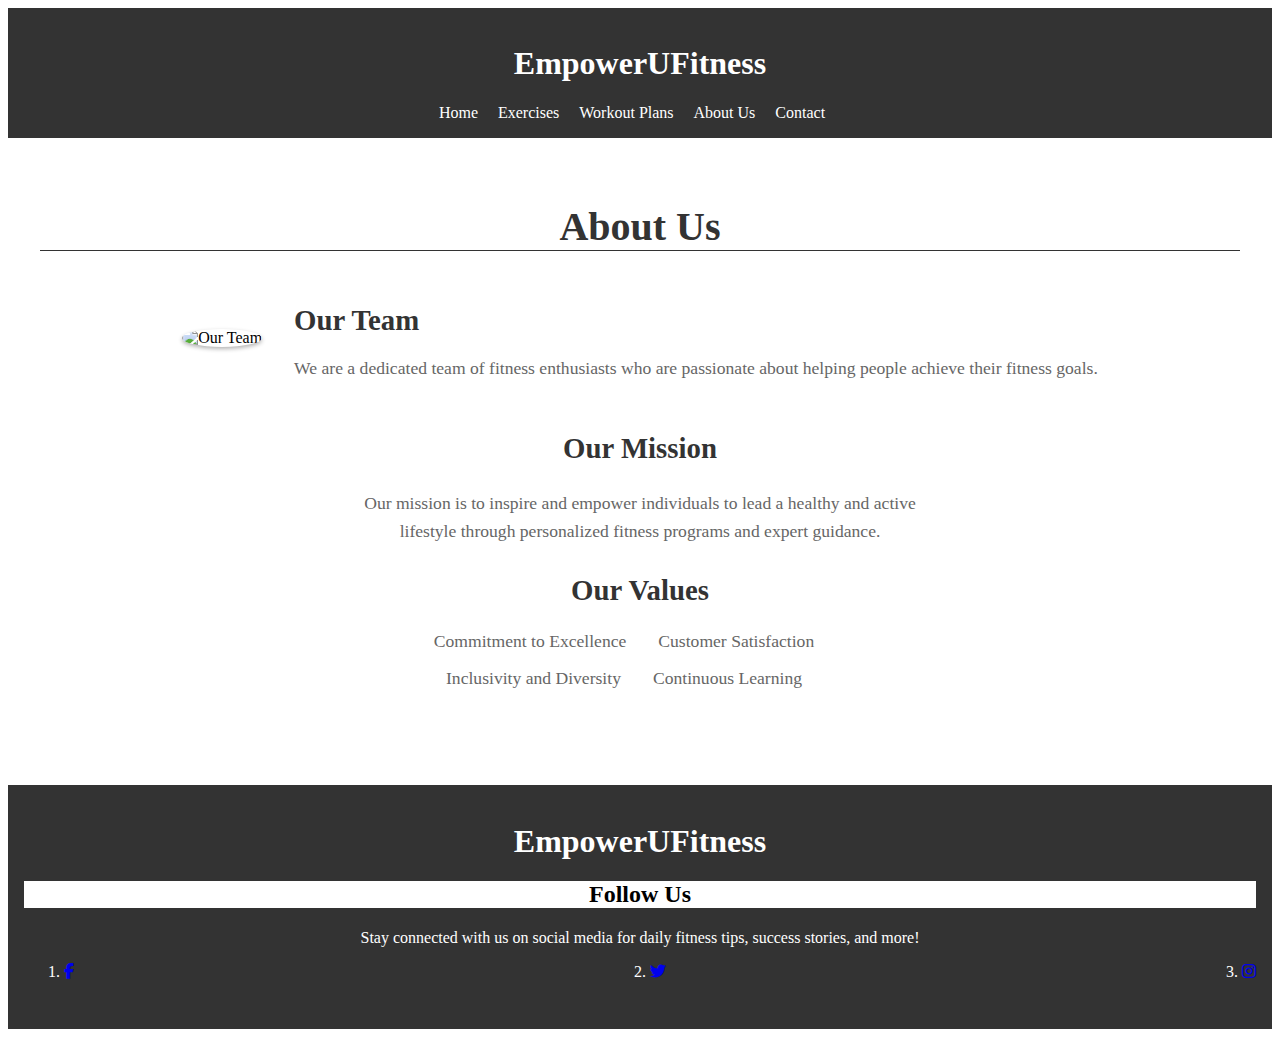
==== about.html @ 4aab0905 ""EmpowerUFitness new data"" ====
<!DOCTYPE html>
<html lang="en">
<head>
    <meta charset="UTF-8">
    <meta name="viewport" content="width=device-width, initial-scale=1.0">
    <title>Document</title>
    <link rel="stylesheet" href="./styles.css"> 
    <link rel="stylesheet" href="https://cdn.jsdelivr.net/npm/bootstrap@4.6.2/dist/css/bootstrap.min.css" integrity="sha384-xOolHFLEh07PJGoPkLv1IbcEPTNtaed2xpHsD9ESMhqIYd0nLMwNLD69Npy4HI+N" crossorigin="anonymous">
    <link rel="stylesheet" href="https://cdnjs.cloudflare.com/ajax/libs/font-awesome/6.4.0/css/all.min.css">
    <style>
                #about-us-section {
            padding: 2rem;
            text-align: center;
        }

        #about-us-section h2 {
            margin-bottom: 1.5rem;
            font-size: 2.5rem;
            color: #333;
        }

        .about-us-content {
            display: flex;
            align-items: center;
            justify-content: center;
            margin-bottom: 2rem;
        }

        .team-photo {
            max-width: 300px;
            border-radius: 50%;
            box-shadow: 0 2px 4px rgba(0, 0, 0, 0.3);
            margin-right: 2rem;
        }

        .team-info {
            text-align: left;
        }

        .team-info h3 {
            font-size: 1.8rem;
            color: #333;
            margin-bottom: 1rem;
        }

        .team-info p {
            font-size: 1.1rem;
            color: #666;
            line-height: 1.6;
        }

        .mission-values {
            max-width: 600px;
            margin: 0 auto;
        }

        .mission-values h3 {
            font-size: 1.8rem;
            color: #333;
            margin-bottom: 1.5rem;
        }

        .mission-values p {
            font-size: 1.1rem;
            color: #666;
            line-height: 1.6;
        }

        .mission-values ul {
            list-style: none;
            padding: 0;
            display: flex;
            flex-wrap: wrap;
            justify-content: center;
        }

        .mission-values li {
            font-size: 1.1rem;
            color: #666;
            margin-right: 2rem;
            margin-bottom: 1rem;
        }
    </style>   

</head>
<body >
    <header>
        <h1>EmpowerUFitness</h1>
        
        <nav>
            <ul>
                <li><a href="index.html">Home</a></li>
                <li><a href="exercises.html">Exercises</a></li>
                <li><a href="workout.html">Workout Plans</a></li>
                <li><a href="about.html">About Us</a></li>
                <li><a href="contact.html">Contact</a></li>
            </ul>
        </nav>
    </header>
    <!-- About Us Section -->
<section id="about-us-section">
    <h2>About Us</h2>
    <div class="about-us-content">
        <img src="./assests/pexels-murilo-botelho-1865131.jpg" alt="Our Team" class="team-photo">
        <div class="team-info">
            <h3>Our Team</h3>
            <p>We are a dedicated team of fitness enthusiasts who are passionate about helping people achieve their fitness goals.</p>
        </div>
    </div>
    <div class="mission-values">
        <h3>Our Mission</h3>
        <p>Our mission is to inspire and empower individuals to lead a healthy and active lifestyle through personalized fitness programs and expert guidance.</p>
        <h3>Our Values</h3>
        <ul>
            <li>Commitment to Excellence</li>
            <li>Customer Satisfaction</li>
            <li>Inclusivity and Diversity</li>
            <li>Continuous Learning</li>
        </ul>
    </div>
</section>
<!-- Footer Section -->
<footer>
    <h1>EmpowerUFitness</h1>
    
    <section>
        <h2>Follow Us</h2>
        <p>Stay connected with us on social media for daily fitness tips, success stories, and more!</p>
        <ol style="display:flex; justify-content: space-between;" class="list-unstyled list-inline" >
            <li>
                <a href = "#" class = "flex ">
                    <i class = "fab fa-facebook-f"></i>
                </a>
            </li>
            <li>
                <a href = "#" class = "flex">
                    <i class = "fab fa-twitter"></i>
                </a>
            </li>
            <li>
                <a href = "#" class = "flex">
                    <i class = "fab fa-instagram"></i>
                </a>
            </li>
           
        </ol>
    </section>

</footer>

</body>
</html>
---- styles.css ----
header {
    background-color: #333;
    color: #fff;
    text-align: center;
    padding: 1rem;
}

nav ul {
    list-style: none;
    margin: 0;
    padding: 0;
}

nav li {
    display: inline;
    margin-right: 1rem;
}

nav a {
    color: #fff;
    text-decoration: none;
}

main {
    padding: 1rem;
}

section {
    margin-bottom: 2rem;
}

h2 {
    border-bottom: 1px solid #333;
    padding-bottom: 0.5rem;
    color: black;
    background-color: white;
    padding: 0px;
}

ul li {
    margin-bottom: 1rem;
    color: white;
    list-style-type: none;
}

footer {
    background-color: #333;
    color: #fff;
    text-align: center;
    padding: 1rem;
}
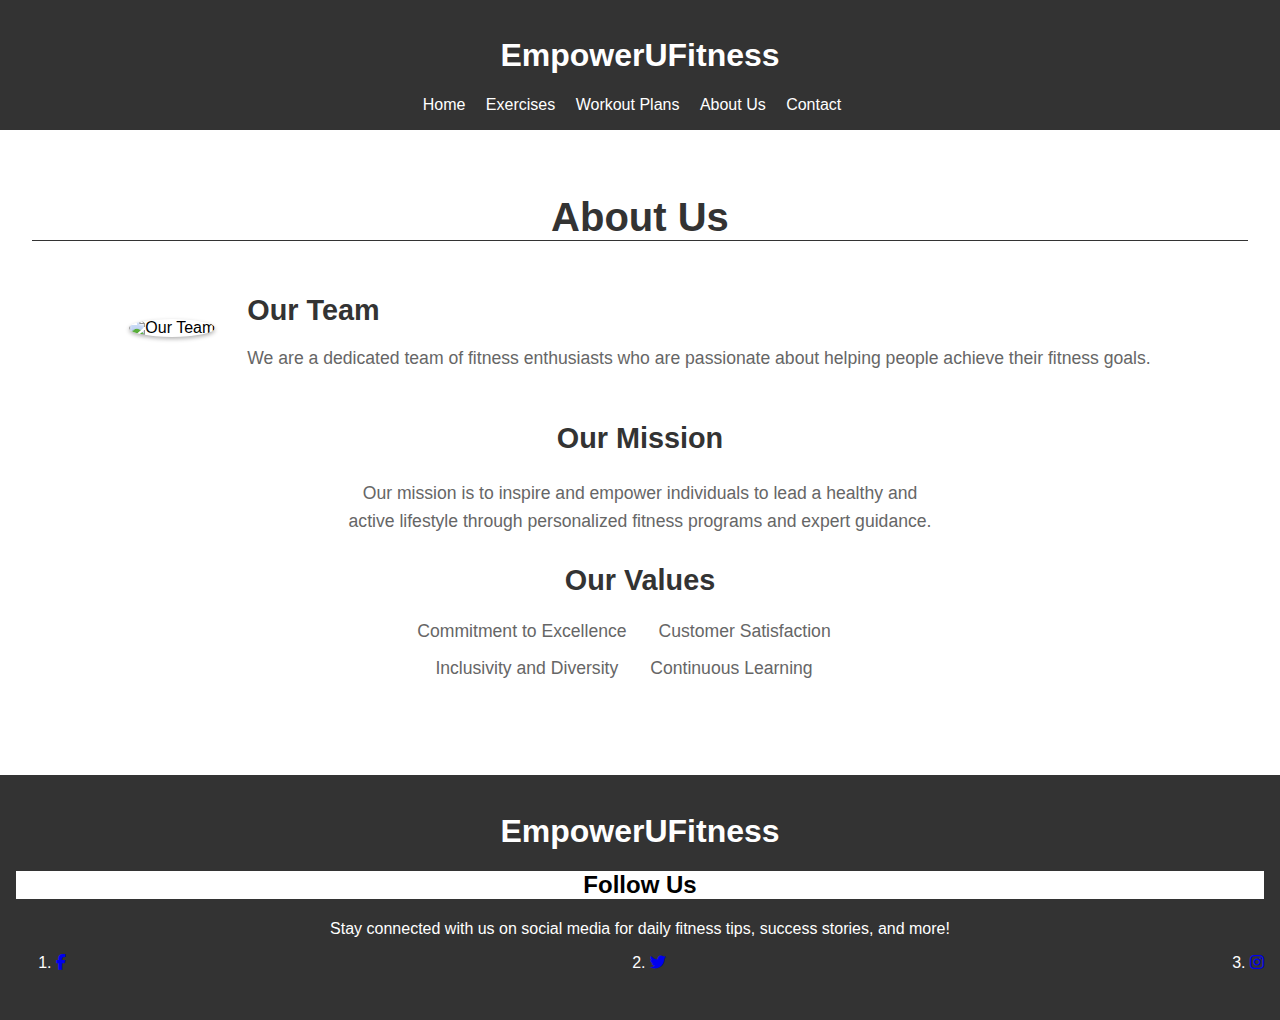
==== commit 52240ff2: ""added a signup and login page to access exercise"" ====
--- a/about.html
+++ b/about.html
@@ -90,7 +90,7 @@
         <nav>
             <ul>
                 <li><a href="index.html">Home</a></li>
-                <li><a href="exercises.html">Exercises</a></li>
+                <li><a href="signup.html">Exercises</a></li>
                 <li><a href="workout.html">Workout Plans</a></li>
                 <li><a href="about.html">About Us</a></li>
                 <li><a href="contact.html">Contact</a></li>
--- a/styles.css
+++ b/styles.css
@@ -1,5 +1,11 @@
 
 
+body {
+    font-family: Arial, sans-serif;
+    margin: 0;
+    padding: 0;
+    
+}
 header {
     background-color: #333;
     color: #fff;
@@ -51,3 +57,4 @@
     text-align: center;
     padding: 1rem;
 }
+
